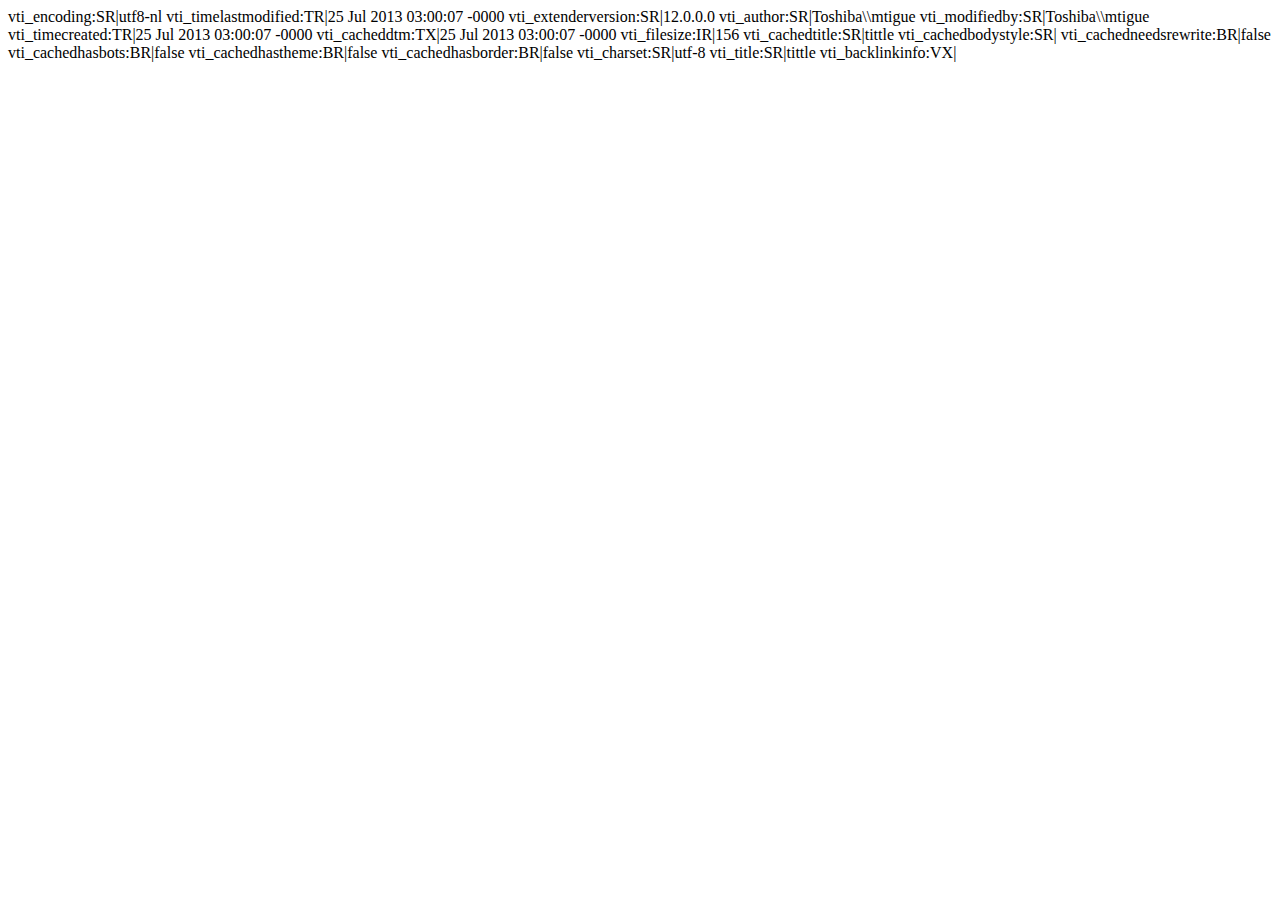
==== _vti_cnf/index.html @ d123fad1 "2" ====
vti_encoding:SR|utf8-nl
vti_timelastmodified:TR|25 Jul 2013 03:00:07 -0000
vti_extenderversion:SR|12.0.0.0
vti_author:SR|Toshiba\\mtigue
vti_modifiedby:SR|Toshiba\\mtigue
vti_timecreated:TR|25 Jul 2013 03:00:07 -0000
vti_cacheddtm:TX|25 Jul 2013 03:00:07 -0000
vti_filesize:IR|156
vti_cachedtitle:SR|tittle
vti_cachedbodystyle:SR|<body>
vti_cachedneedsrewrite:BR|false
vti_cachedhasbots:BR|false
vti_cachedhastheme:BR|false
vti_cachedhasborder:BR|false
vti_charset:SR|utf-8
vti_title:SR|tittle
vti_backlinkinfo:VX|
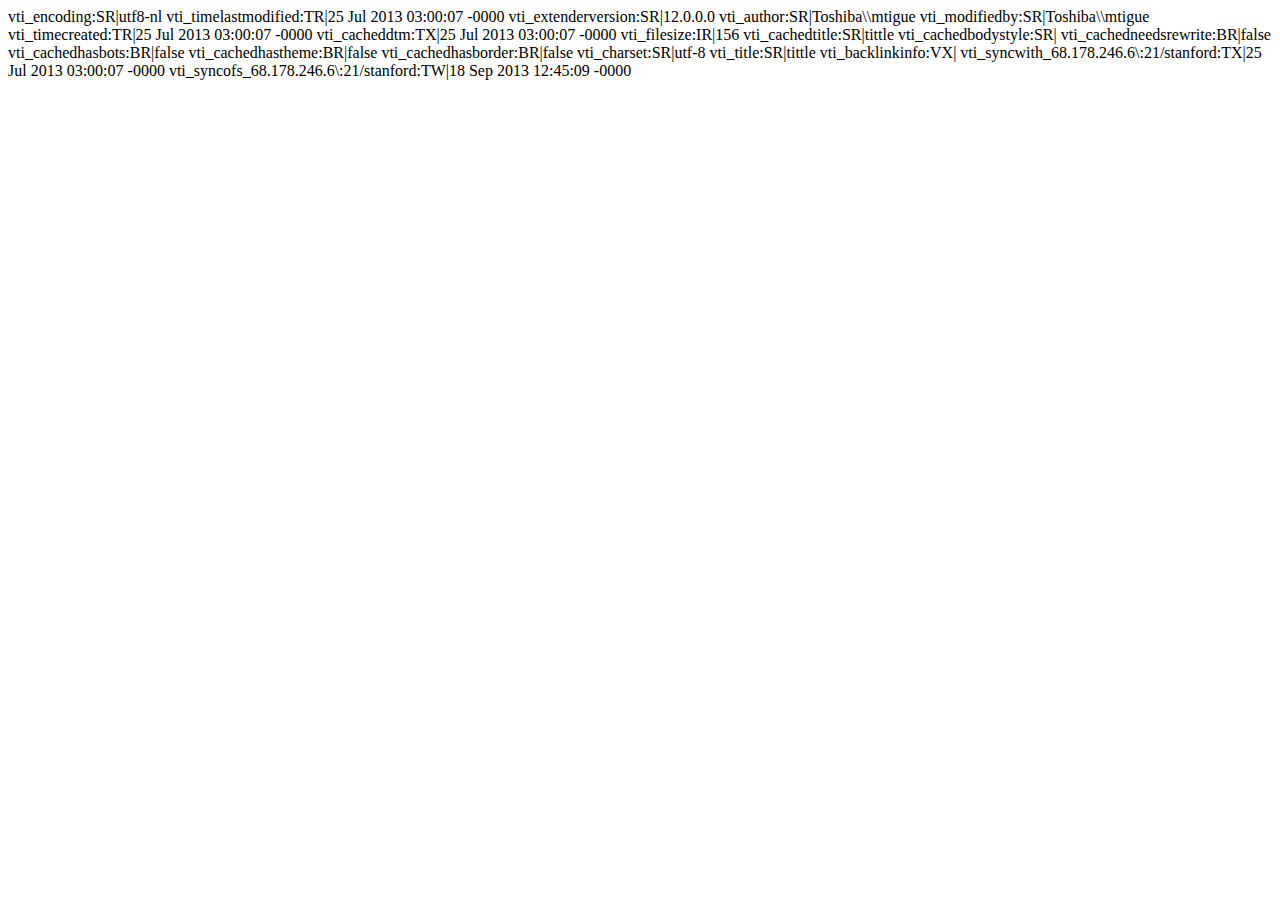
==== commit 886abc90: "3" ====
--- a/_vti_cnf/index.html
+++ b/_vti_cnf/index.html
@@ -15,3 +15,5 @@
 vti_charset:SR|utf-8
 vti_title:SR|tittle
 vti_backlinkinfo:VX|
+vti_syncwith_68.178.246.6\:21/stanford:TX|25 Jul 2013 03:00:07 -0000
+vti_syncofs_68.178.246.6\:21/stanford:TW|18 Sep 2013 12:45:09 -0000
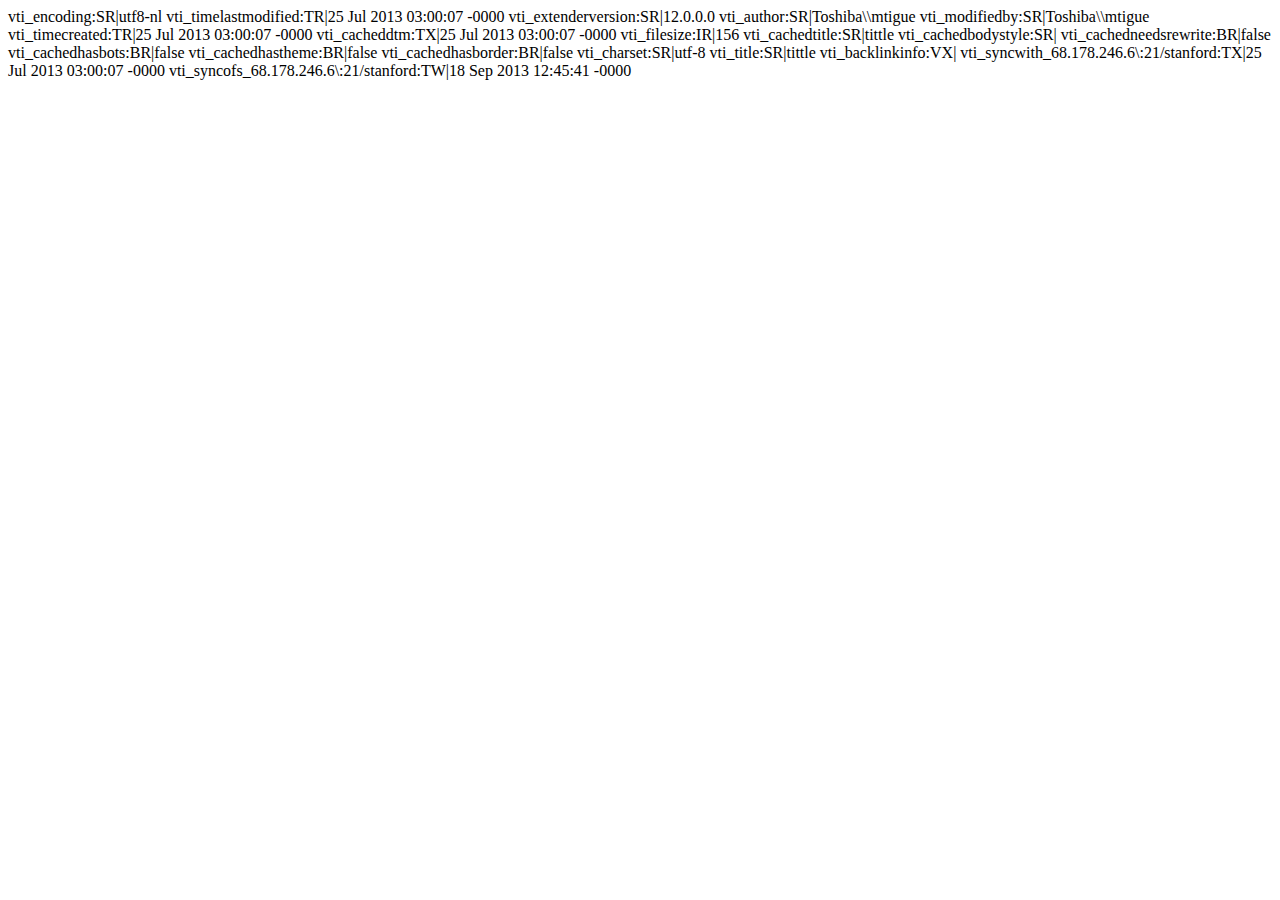
==== commit 2bec2dca: "3" ====
--- a/_vti_cnf/index.html
+++ b/_vti_cnf/index.html
@@ -16,4 +16,4 @@
 vti_title:SR|tittle
 vti_backlinkinfo:VX|
 vti_syncwith_68.178.246.6\:21/stanford:TX|25 Jul 2013 03:00:07 -0000
-vti_syncofs_68.178.246.6\:21/stanford:TW|18 Sep 2013 12:45:09 -0000
+vti_syncofs_68.178.246.6\:21/stanford:TW|18 Sep 2013 12:45:41 -0000
